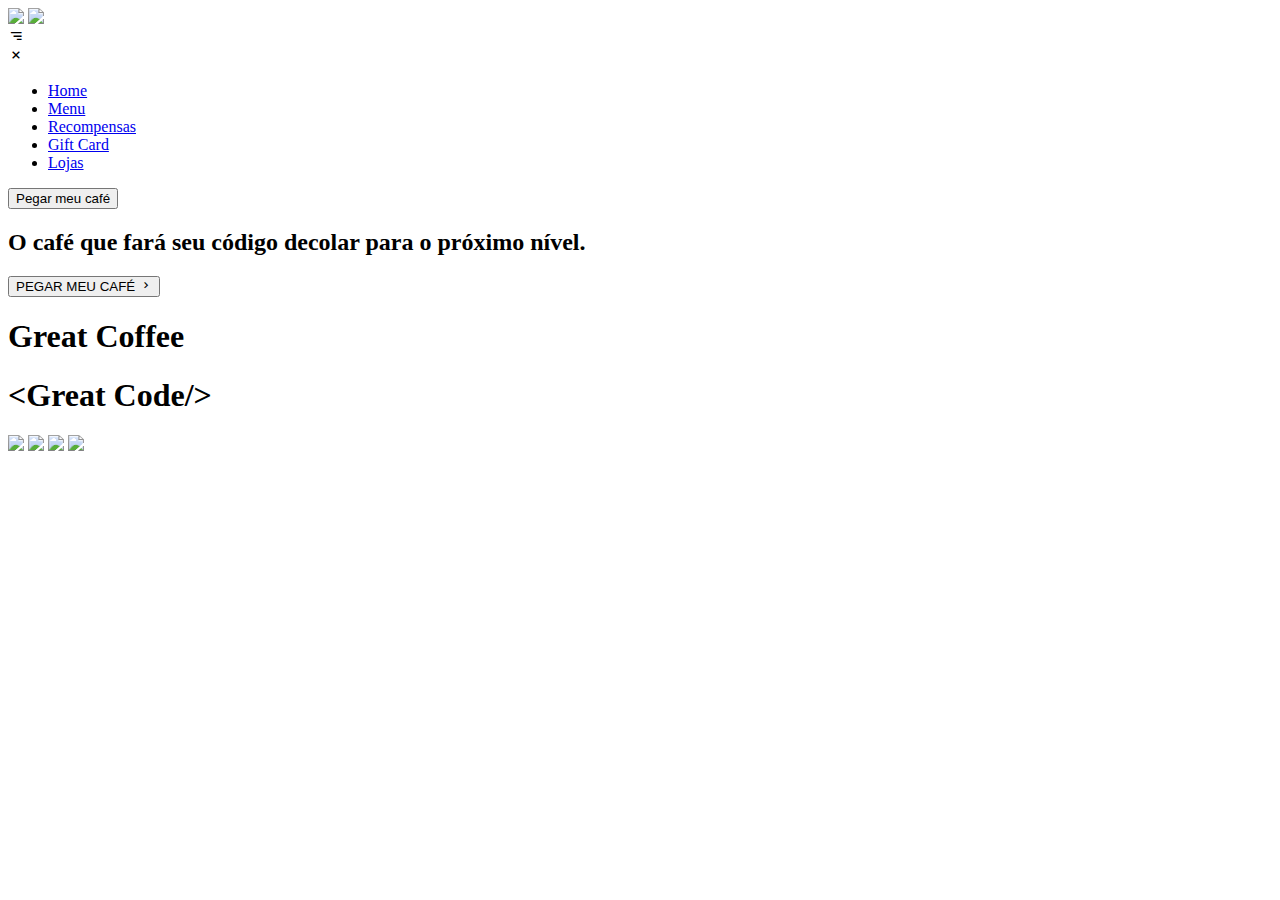
==== RocketCoffee/index.html @ f2311d01 "Create index.html" ====
<!DOCTYPE html>
<html lang="pt-br">
  <head>
    <meta charset="utf-8">
    <title>RocketCoffe</title>
    <link rel="preconnect" href="https://fonts.gstatic.com" crossorigin>
    <link href="https://fonts.googleapis.com/css2?family=Manrope:wght@400;700&display=swap" rel="stylesheet">
    <!-- ====== BOX-ICON ====== -->
    <link href='https://unpkg.com/boxicons@2.1.1/css/boxicons.min.css'rel='stylesheet'>
    <!-- ========= STYLE ========== -->
    <link rel="stylesheet"href="desafio/style.css">
  </head>
  <body>
    <!-- ======== HEADER ========= -->
    <header>
      <nav class="nav grid">
        <div class="logo">
          <img src="https://encrypted-tbn0.gstatic.com/images?q=tbn:ANd9GcTeykx_tcktymrcE5eNFjwHg_r1BYpF3GVN4Q&usqp=CAU"class="logo-desktop">
          <img src="https://www.rocketseat.com.br/_next/image?url=%2Fassets%2Flogos%2Frocketseat.svg&w=384&q=100"class="logo-mobile">
        </div>
        <div class="nav__toggle"id="nav-toggle">
         <i class='bx bx-menu-alt-right'></i>
        </div>
        <div class="nav__menu"id="nav-menu">
          <div class="nav__close"id="nav-close">
           <i class='bx bx-x'></i>
          </div>
          <ul class="nav__list">
            <li class="nav__item">
             <a href="#"> Home </a>
            </li>
           
            <li class="nav__item">
             <a href="#"> Menu </a>
            </li>
            
            <li class="nav__item">
              <a href="#"> Recompensas </a>
            </li>
           
            <li class="nav__item">
              <a href="#"> Gift Card </a>
            </li>
            
            <li class="nav__item">
              <a href="#"> Lojas </a>
            </li>
          </ul>
         
        </div>
        <button class="button-desktop">Pegar meu café</button>
      </nav>
    </header>
    
    <!-- ========== MAIN ========== -->
    <main class="main">
      <div class="content">
        <h2 class="title-mobile">O café que fará seu código decolar para o próximo nível.</h2>
        
        <button class="button-mobile">
          PEGAR MEU CAFÉ
         <i class='bx bx-chevron-right'></i>
        </button>
        <h1 class="title">Great Coffee</h1>
        <h1 class="stroke">&ltGreat Code/&gt</h1>
        <img src="https://raw.githubusercontent.com/Ronaldo-max/rocketcoffee/main/assets/rocket-coffee.png"class="image
        ">
      
       <!-- ========== BLUR ========== -->
       <img src="https://raw.githubusercontent.com/Ronaldo-max/rocketcoffee/main/assets/blur-2.png"class="blur">
      
       <img src="https://raw.githubusercontent.com/Ronaldo-max/rocketcoffee/main/assets/blur-1.png"class="blur2">
      
       <img src="https://raw.githubusercontent.com/Ronaldo-max/rocketcoffee/main/assets/blur-mobile.png"class="blur-mobile">
      </div>
    </main>
    <!-- ========== SCRIPT ========== -->
    <script src="desafio/main.js"></script>
  </body>
</html>
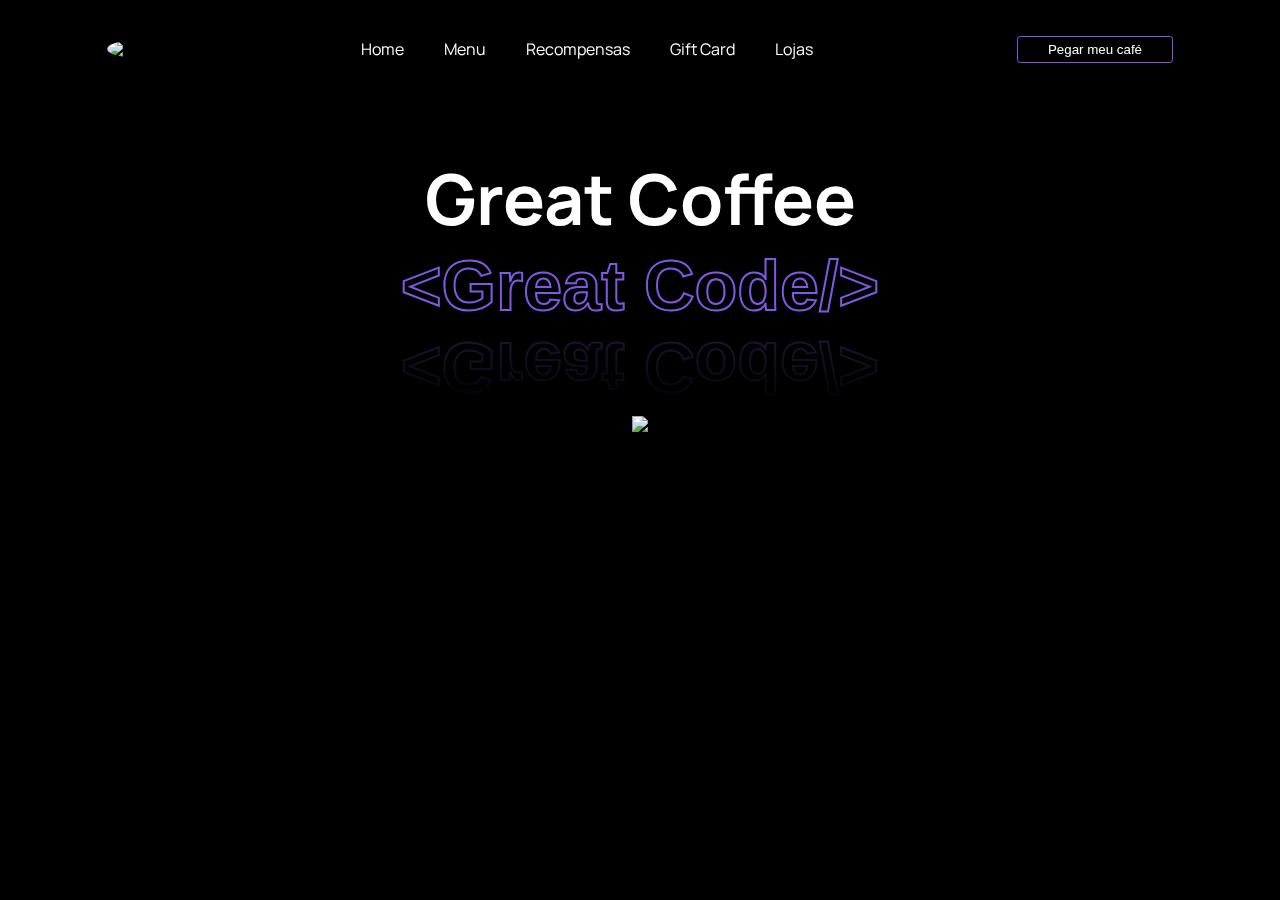
==== commit c07215dd: "Update index.html" ====
--- a/RocketCoffee/index.html
+++ b/RocketCoffee/index.html
@@ -8,7 +8,7 @@
     <!-- ====== BOX-ICON ====== -->
     <link href='https://unpkg.com/boxicons@2.1.1/css/boxicons.min.css'rel='stylesheet'>
     <!-- ========= STYLE ========== -->
-    <link rel="stylesheet"href="desafio/style.css">
+    <link rel="stylesheet"href="src/style.css">
   </head>
   <body>
     <!-- ======== HEADER ========= -->
--- a/RocketCoffee/src/style.css
+++ b/RocketCoffee/src/style.css
@@ -0,0 +1,310 @@
+/*=~=~=~=~=~ VARIABLES =~=~=~=~=~*/
+:root{
+  --background: #000;
+  --text-color: #FFF;
+  --button: #8257E5;
+  --border: #29292E;
+  --border-menu-mobile: #A8A8B3;
+  --header-height: 3rem;
+}
+
+/*=~=~=~=~=~ RESET =~=~=~=~=~*/
+*{
+  margin: 0;
+  padding: 0;
+  box-sizing: border-box;
+}
+
+body{
+  margin: var(--header-height) 0 0 0;
+  padding: 0;
+  background: var(--background);
+  height: auto;
+  font-family:'Manrope',sans-serif;
+}
+
+a{
+  text-decoration: none;
+  color: var(--text-color);
+}
+
+ul{
+  /*padding: 0;*/
+  list-style: none;
+}
+
+li{
+  position: relative;
+}
+
+img{
+  width: 100%;
+  height: auto;
+}
+
+button{
+  color: var(--text-color);
+  background: transparent;
+  cursor: pointer;
+  transition: .5s;
+  border: 1px solid var(--button);
+  border-radius: .2rem;
+}
+
+button:hover{
+  background: var(--button);
+}
+
+/*=~=~=~=~=~ HEADER =~=~=~=~=~*/
+header{
+  width: 100%;
+  position: fixed;
+  top: 0;
+  left: 0;
+  background: var(--background);
+  border-bottom: 1px solid gray;
+  padding: 5px;
+}
+
+/*=~=~=~=~=~ CONTENT =~=~=~=~=~*/
+.content{
+  margin-top: 10rem;
+  text-align: center;
+}
+
+.image{
+  width: 360px;
+  margin-top: 90px;
+}
+
+/*=~=~=~=~=~ LOGO =~=~=~=~=~*/
+.logo-desktop{
+  display: none;
+  width: 50px;
+  border-radius: 50%;
+}
+
+/*=~=~=~=~=~ NAV =~=~=~=~=~*/
+.nav{
+  height: var(--header-height);
+  display: flex;
+  justify-content: space-between;
+  align-items: center;
+}
+
+.nav__close,.nav__toggle{
+  font-size: 30px;
+  color: var(--button);
+}
+
+/*=~=~=~=~=~ NAV MOBILE =~=~=~=~=~*/
+@media screen and (max-width: 768px){
+    header{
+      padding: 15px;
+    }
+    .nav__menu{
+      position: fixed;
+      top: 0;
+      right: -100%;
+      width: 100%;
+      height: 100%;
+      padding-top: 4rem;
+     background: var(--background);
+     transition: .5s;
+  }
+  
+  .nav__close{
+     position: absolute;
+     top: .75rem;
+     right: 1rem;
+     font-size: 2.5rem;
+     cursor: pointer;
+  }
+  
+  .nav__list{
+    margin-top: 40px;
+  }
+  
+   .nav__item{
+     margin-bottom: 2rem;
+     color: var(--text-color);
+     border-top: 1px solid var(--border-menu-mobile);
+    padding-bottom: 10px;
+    margin-top: -30px;
+    padding: 20px;
+  }
+  
+  .nav__item:last-child{
+    border-bottom: 1px solid var(--border-menu-mobile);
+  }
+  
+   .nav__item a{
+     margin-left: 1rem;
+  }
+  
+    .nav__item a:after{
+      content:  "";
+      position: absolute;
+      height: 0px;
+      width: 0px;
+      left: 0;
+      top: 0;
+      background: var(--button);
+     transition: 0.3s;
+   }
+   
+   .nav__item a:hover:after{
+    width: 4px;
+    height: 64px;
+   }
+  
+  .logo-mobile{
+    position: relative;
+    z-index: 1;
+  }
+}
+
+/*=== Show menu ===*/
+.show{
+  right: 0;
+}
+
+/*=~=~=~=~=~ BUTTONS =~=~=~=~=~*/
+.button-mobile{
+  display: flex;
+  padding: 5px 30px;
+  margin-top: 6rem;
+  align-items: center;
+  justify-content: center;
+  margin-left: 90px;
+}
+
+.button-mobile i{
+  margin-left: 5px;
+  font-size: 17px;
+}
+
+.button-desktop{
+  display: none;
+  padding: 5px 30px;
+}
+
+/*=~=~=~=~=~= TITLES =~=~=~=~=~*/
+.title{
+  color: var(--text-color);
+  margin-top: 6rem;
+  font-size: 45px;
+}
+
+.title-mobile{
+  color: var(--text-color);
+}
+
+/*=~=~=~=~=~= STROKE =~=~=~=~=~*/
+.stroke{
+  position: relative;
+  -webkit-text-fill-color: transparent;
+  -webkit-text-stroke-width: 2px;
+  -webkit-box-reflect: below 1px linear-gradient(transparent,#0004);
+  color: var(--button);
+  font-size: 45px;
+  font-family: 'Poppins',sans-serif;
+  animation: animate 5s linear infinite ;
+  z-index: -1;
+}
+
+@keyframes animate{
+  0%,18%,20%,50.1%,60%,65.1%,80%,90.1%,92%{
+    color: var(--button);
+    text-shadow: none;
+  }
+  
+  18.1%,20.1%,30%,50%,60.1%,65%,80.1%,90%,92.1%,100%{
+    color:#b2d9f7;
+    text-shadow: 0 0 0 10px var(--button);
+    0 0 20px var(--button),
+    0 0 40px var(--button),
+    0 0 80px var(--button),
+    0 0 160px var(--button);
+  }
+}
+
+/*=~=~=~=~=~ BLUR =~=~=~=~=~*/
+.blur{
+  display: none;
+}
+
+.blur2{
+  display: none;
+}
+
+.blur-mobile{
+  position: relative;
+  margin-top: -570px;
+  z-index: -1;
+}
+
+/*=~=~=~=~=~ RESPONSE =~=~=~=~=~*/
+@media screen and (min-width: 768px){
+  header{
+    border-bottom: none;
+    background: transparent;
+  }
+  
+  .nav{
+    justify-content: space-around;
+    margin-top: 20px;
+  }
+  
+  .nav__list{
+    display: flex;
+    gap: 2.5rem;
+  }
+  
+  li:after{
+    content: " ";
+    position: absolute;
+    background: var(--button);
+    height: 3px;
+    width: 0;
+    left: 0;
+    bottom: -10px;
+    transition: 0.3s;
+  }
+  
+  li:hover:after{
+    width: 100%;
+  }
+  
+  .logo-desktop,.button-desktop{
+    display: block;
+  }
+  
+  .logo-mobile,.title-mobile,.button-mobile,.nav__toggle,.nav__close,.blur-mobile{
+    display: none;
+  }
+  
+  .title{
+    margin-top: -10px;
+  }
+  
+  .title,.stroke{
+    font-size: 70px;
+  }
+  
+  .image{
+    width: 550px;
+  }
+  
+  .blur{
+    display: block;
+    margin-top: -1100px;
+  }
+  
+  .blur2{
+    position: relative;
+    display: block;
+    margin-top: -700px;
+    z-index: -1;
+  }
+}
